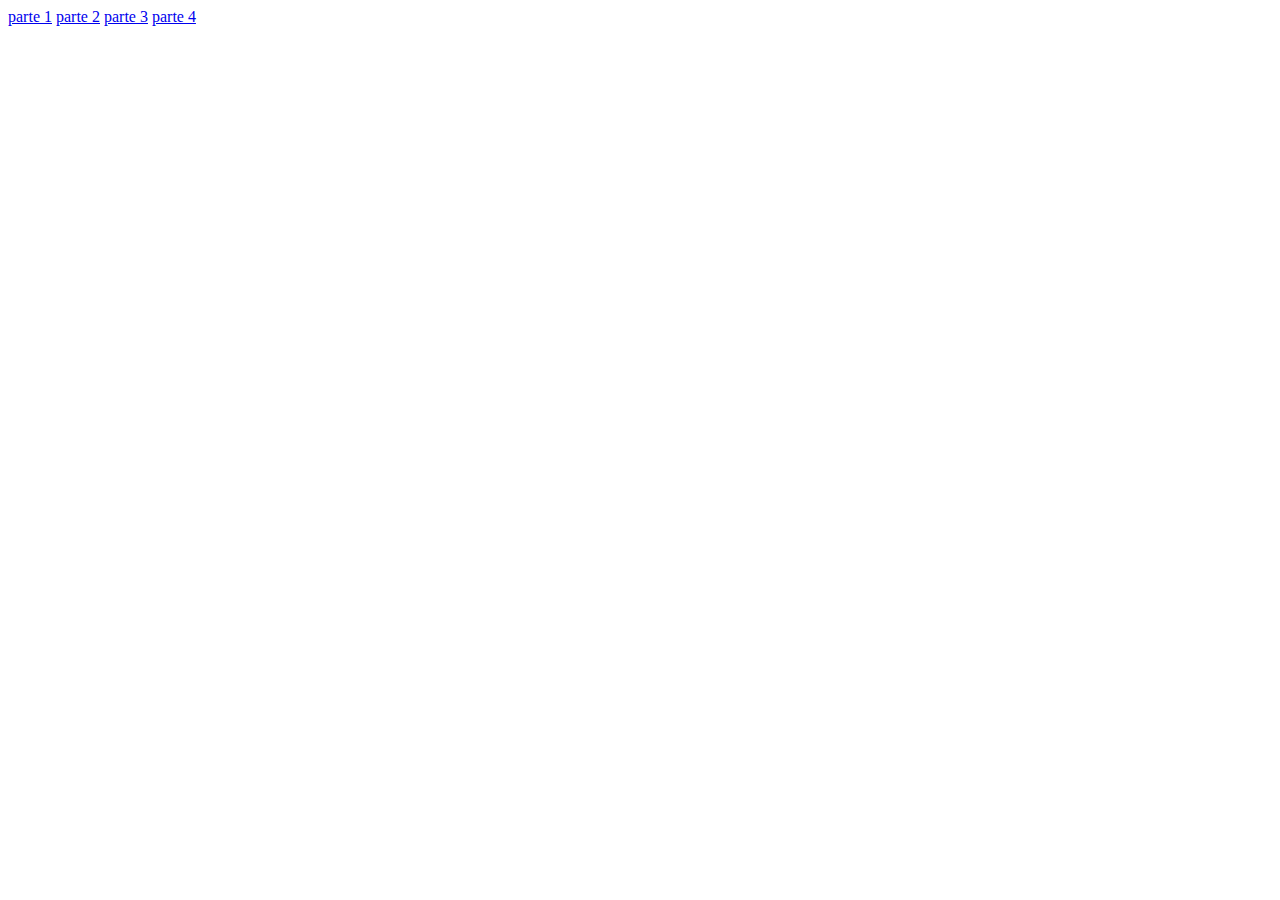
==== index.html @ 71873161 "agrupacion" ====
<!DOCTYPE html>
<html lang="en">
<head>
    <meta charset="UTF-8">
    <title>Documento agrupado</title>
</head>
<body>
   <a href="Problema/Parte1/index.html">parte 1</a>
   <a href="Problema/Parte2/index.html">parte 2</a>
   <a href="Problema/Parte3/index.html">parte 3</a>
   <a href="Problema/Parte4/index.html">parte 4</a>
    
</body>
</html>
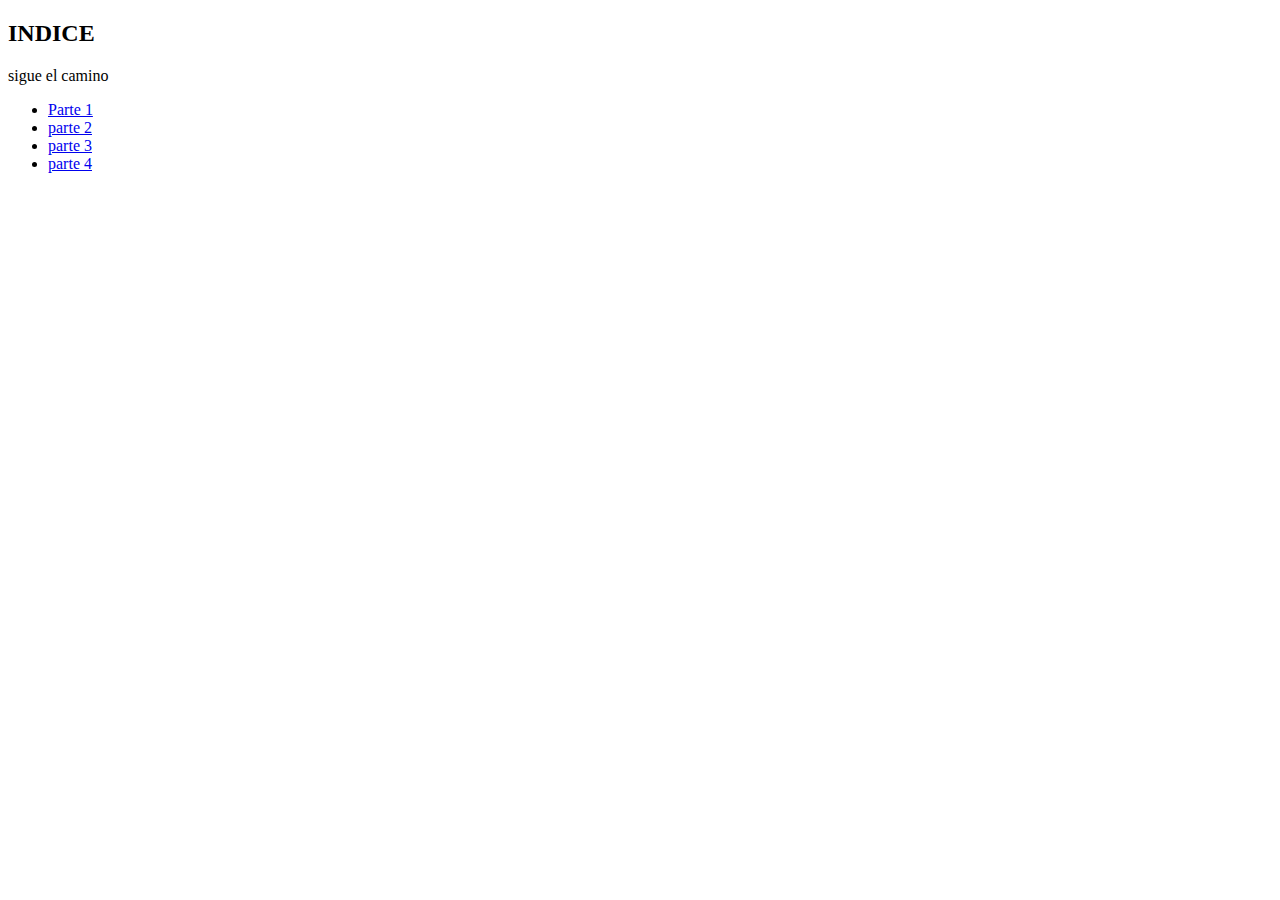
==== commit 469e9ed8: "enlace" ====
--- a/index.html
+++ b/index.html
@@ -5,10 +5,15 @@
     <title>Documento agrupado</title>
 </head>
 <body>
-   <a href="Problema/Parte1/index.html">parte 1</a>
-   <a href="Problema/Parte2/index.html">parte 2</a>
-   <a href="Problema/Parte3/index.html">parte 3</a>
-   <a href="Problema/Parte4/index.html">parte 4</a>
+  <h2>INDICE</h2>
+  <p>sigue el camino</p>
+  <ul>
+      <li><a href="Problema/Parte1/index.html">Parte 1</a></li>
+      <li><a href="Problema/Parte2/index.html">parte 2</a></li>
+      <li><a href="Problema/Parte3/index.html">parte 3</a></li>
+      <li><a href="Problema/Parte4/index.html">parte 4</a></li>
+  </ul>
+
     
 </body>
 </html>